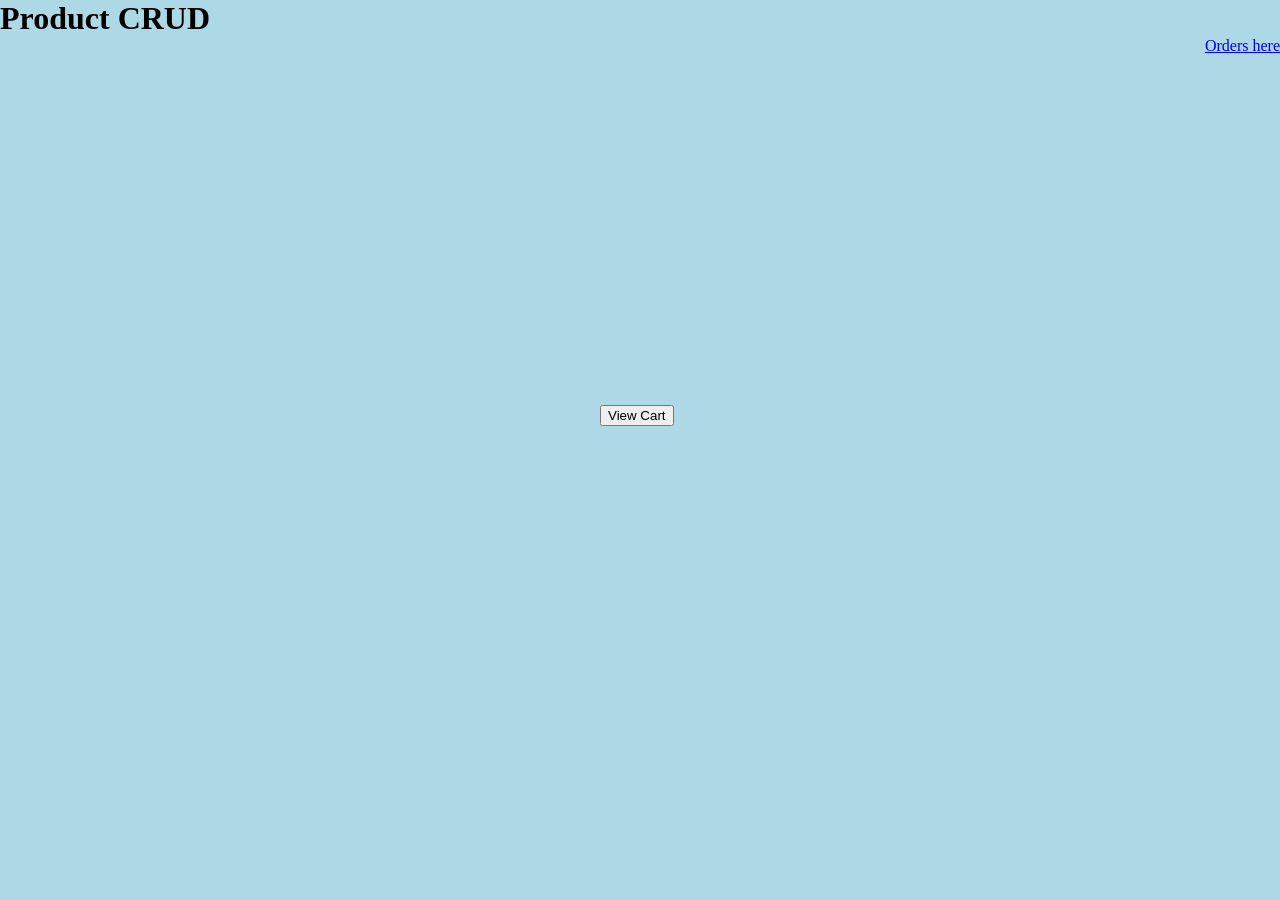
==== asdfasdf/wwwroot/index.html @ f792b76c "resolved" ====
﻿<!DOCTYPE html>
<html>
<head>
    <meta charset="UTF-8">
    <title>Product CRUD</title>
    <link rel="stylesheet" type="text/css" href="css/site.css">
    <style>
        *, body {
            box-sizing: border-box;
            margin: 0;
        }

        body {
            background-color: lightblue;
            width: 100%;
            min-height: 100%;
        }

        input[type='submit'], button, [aria-label] {
            cursor: pointer;
        }

        img {
            height: 50%;
            width: 100%;
        }

        #editForm {
            display: none;
            color: red;
        }

        table {
            font-family: Arial, sans-serif;
            border: 1px solid;
            border-collapse: collapse;
        }

        th {
            background-color: #f8f8f8;
            padding: 5px;
        }

        td {
            border: 1px solid;
            padding: 5px;
        }

        #order-link {
            text-align: right;
        }

        #grid-container {
            display: grid;
            grid-gap: 5%;
            font-size: 20px !important;
            grid-template-rows: 300px;
            grid-template-columns: 30% 30% 30%;
            box-sizing: border-box;
            margin: 0 10px
        }

        #showcheckout div {
            margin: 50px auto;
            width: 80px;
        }

        .grid-item {
            border: solid 5px #000;
            box-sizing: border-box;
            height: 100%;
        }

        .product-toggle {
            margin: 0px auto;
            padding: 0px;
            width: 60%;
            box-sizing: border-box;
        }
    </style>
</head>
<body>
    <h1>Product CRUD</h1>
    <div id="order-link"><a href="/orders">Orders here</a></div>
    <div id="grid-container"></div>

    <div id="showcheckout">
        <div>
            <button type="button" id="viewcart-button" onclick="displayCheckoutItem()">View Cart</button>
        </div>
    </div>

    <table id="checkout-table">
        
    </table>
    <script src="js/site.js" asp-append-version="true"></script>

</body>
</html>
---- asdfasdf/wwwroot/css/site.css ----
﻿body {
    background-color: lightblue;
}

input[type='submit'], button, [aria-label] {
    cursor: pointer;
}

#editForm {
    display: none;
    color: red;
}

table {
    font-family: Arial, sans-serif;
    border: 1px solid;
    border-collapse: collapse;
}

th {
    background-color: #f8f8f8;
    padding: 5px;
}

td {
    border: 1px solid;
    padding: 5px;
}

#grid-container {
    display: grid;
    grid-gap: 50px;
    font-size: 20px !important;
}
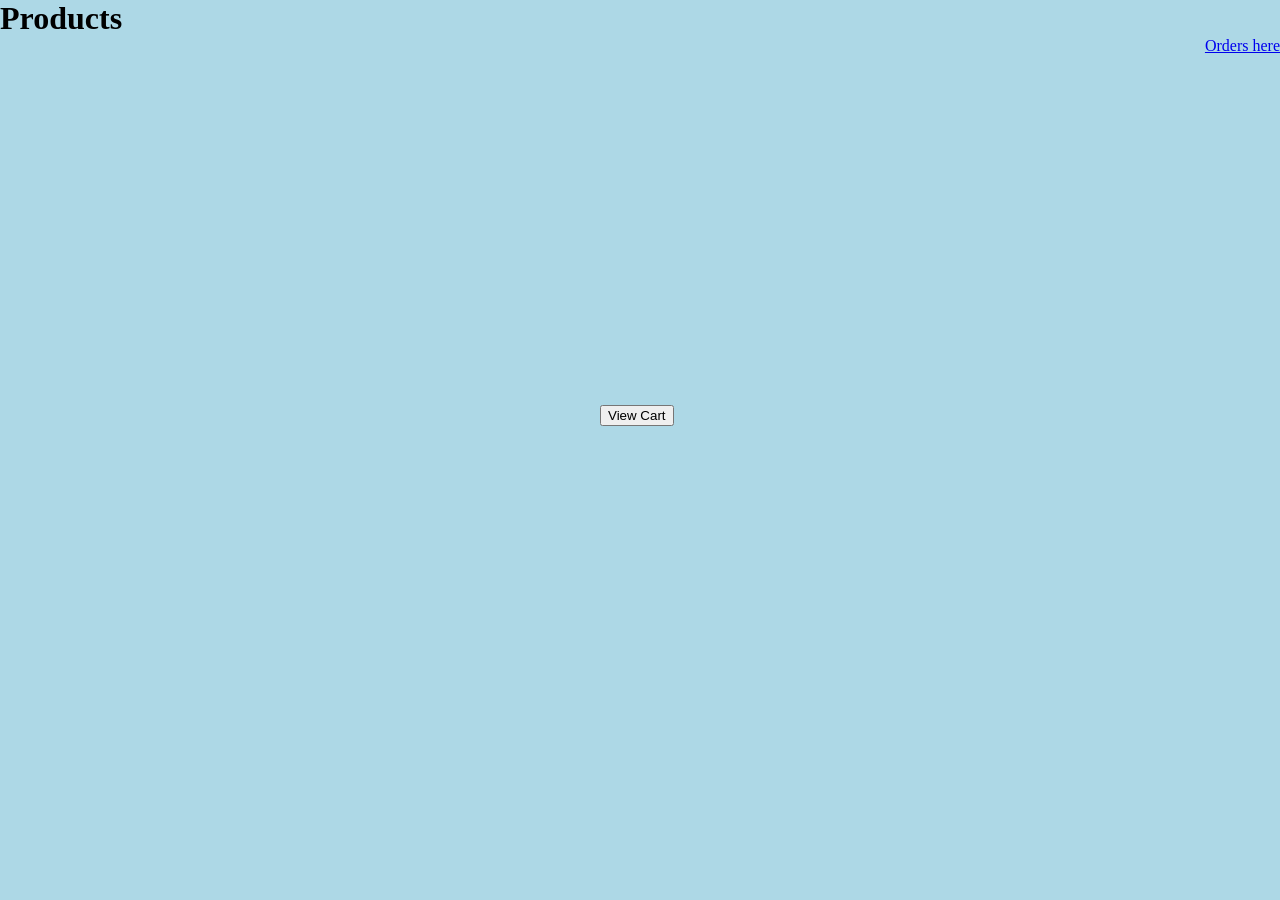
==== commit 7dda3937: "final" ====
--- a/asdfasdf/wwwroot/index.html
+++ b/asdfasdf/wwwroot/index.html
@@ -2,7 +2,7 @@
 <html>
 <head>
     <meta charset="UTF-8">
-    <title>Product CRUD</title>
+    <title>Product</title>
     <link rel="stylesheet" type="text/css" href="css/site.css">
     <style>
         *, body {
@@ -80,7 +80,7 @@
     </style>
 </head>
 <body>
-    <h1>Product CRUD</h1>
+    <h1>Products</h1>
     <div id="order-link"><a href="/orders">Orders here</a></div>
     <div id="grid-container"></div>
 
